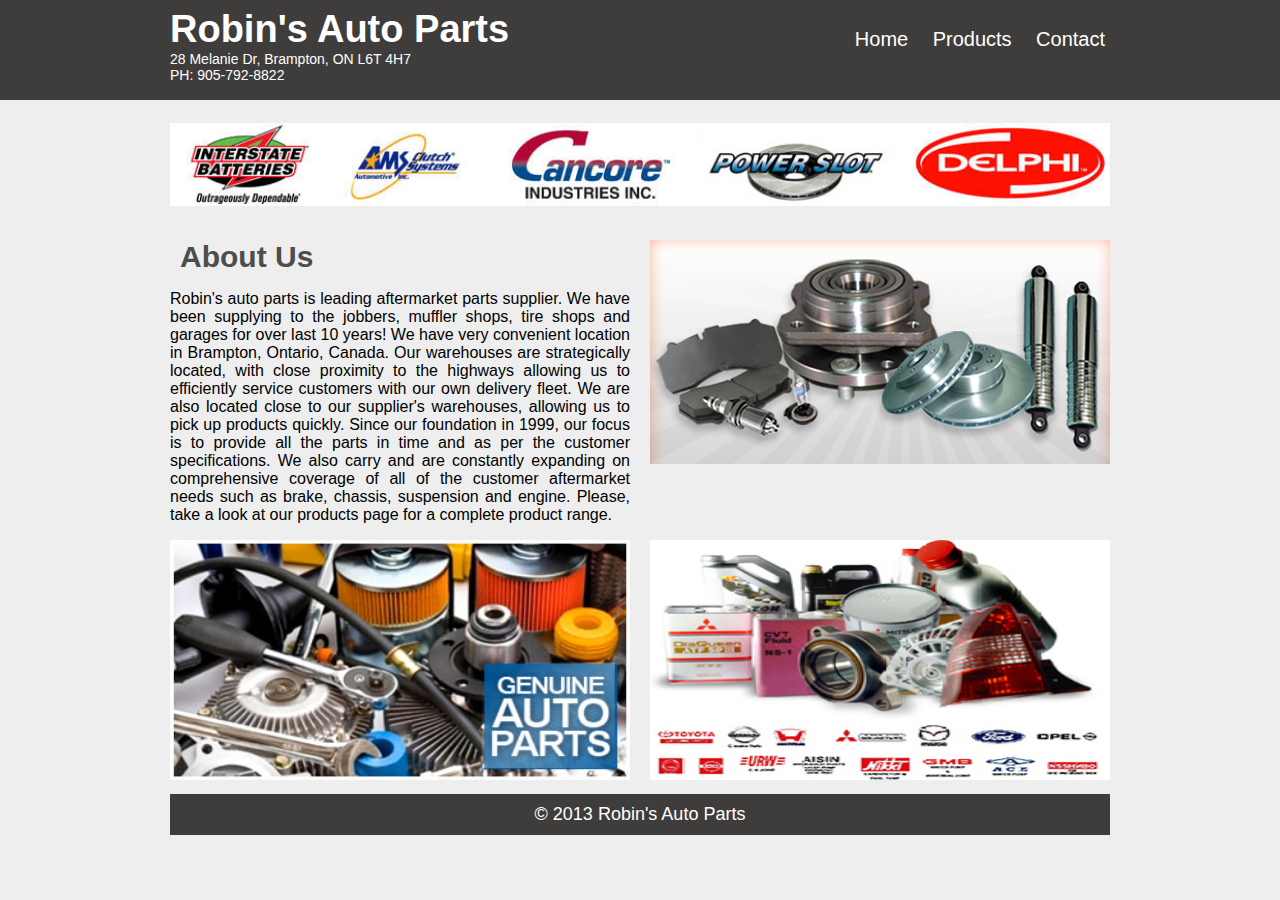
==== index.html @ 23dfe181 "Initial Commit" ====
<!DOCTYPE html>

<html>
<head>
    <title>Home</title>
    <link href="style.css" rel="stylesheet" type="text/css">
</head>

<body>
    <div class="container_16">
        <header class="grid_16">
            <div class="grid_7 alpha logo"><a class="logo" href="index.html">Robin's Auto Parts</a>
                <div class="grid_7 alpha address">28 Melanie Dr, Brampton, ON L6T 4H7</div>
                <div class="grid_7 alpha address">PH: 905-792-8822</div>
            </div>            
            <div class="grid_9 omega">
                <nav>
                    <ul>
                        <li><a href="index.html">Home</a></li>
                        <li><a href="products.html">Products</a></li>
                        <li><a href="contact.html">Contact</a></li>                      
                    </ul>
                </nav>
            </div>            
        </header>
        <div class="clear"></div>
        <div class="grid_16 productlogos">
            <img src="images/companylogos1.jpg" width="940px" alt="rotating image" id="rotator"/>
        </div>
        <div class="clear"></div>
        <section class="content">
            <div class="grid_8 alpha">
                <h1>About Us</h1>
                <p>
                    Robin's auto parts is leading aftermarket parts supplier. We have been supplying to the jobbers, muffler shops, tire shops and garages for over last 10 years!
                    We have very convenient location in Brampton, Ontario, Canada. Our warehouses are strategically located, with close proximity to the highways allowing us to efficiently service customers with our own delivery fleet. We are also located close to our supplier's warehouses, allowing us to pick up products quickly.
                    Since our foundation in 1999, our focus is to provide all the parts in time and as per the customer specifications. We also carry and are constantly expanding on comprehensive coverage of all of the customer aftermarket needs such as brake, chassis, suspension and engine. Please, take a look at our products page for a complete product range.
                </p>
            </div>
            <div class="grid_8 omega">
                <a href="products.html"><img id="aboutuspartsimg" src="images/aboutuspartsimage.png" /></a>   <!--aboutuspartsimage -->              
            </div>            
        </section>
        <div class="clear"></div>
        <section class="content">
            <div class="grid_8 alpha">
                <a href="products.html"><img id="aboutuspartsimg" src="images/autoparts.jpg" width="460px" height="240px" /></a>   <!--aboutuspartsimage -->              
            </div>
            <div class="grid_8 omega">
                <a href="products.html"><img id="aboutuspartsimg" src="images/prodcrop.png" width="460px" height="240px" /></a>   <!--aboutuspartsimage -->              
            </div>                
        </section>
        <div class="clear"></div>
        <footer class="grid_16">           
            <div>
                 <a href="index.html">&copy; 2013 Robin's Auto Parts</a>
            </div>
        </footer>
    </div>
    
<script type="text/javascript">
(function() { 
    var rotator = document.getElementById('rotator');  // change to match image ID 
    var imageDir = 'images/';                          // change to match images folder 
    var delayInSeconds = 5;                            // set number of seconds delay
    // list image names 
    var images = ['companylogos3.jpg', 'companylogos5.jpg', 'companylogos6.jpg', 'companylogos7.jpg','companylogos8.jpg','companylogos9.jpg','companylogos9a.jpg']; 
    // don't change below this line 
    var num = 0; 
    var changeImage = function() { 
        var len = images.length; 
        rotator.src = imageDir + images[num++]; 
        if (num == len) { 
            num = 0; 
        } 
    }; 
    setInterval(changeImage, delayInSeconds * 1000); 

})(); 

</script> 

</body>
</html>
---- style.css ----
/*
  960 Grid System ~ Core CSS.
  Learn more ~ http://960.gs/

  Licensed under GPL and MIT.
*/

/*
  Forces backgrounds to span full width,
  even if there is horizontal scrolling.
  Increase this if your layout is wider.

  Note: IE6 works fine without this fix.
*/

body {
  min-width: 960px;
  background-image: url("images/HeaderBackground_100pxH.png");
  background-repeat: repeat-x;
  font-family: sans-serif;
  background-color: #eeeeee; 
}
h1,h2,h3,h4,h5,h6{
  margin: 0;
  padding: 0;
  font-family: sans-serif;
}
h1{
  font-size: 30px;
  margin-left: 10px;
  color: #4d4d4d;
}
/* Container
----------------------------------------------------------------------------------------------------*/

.container_16 {
  margin-left: auto;
  margin-right: auto;
  width: 960px;
}

/* Grid >> Global
----------------------------------------------------------------------------------------------------*/

.grid_1,
.grid_2,
.grid_3,
.grid_4,
.grid_5,
.grid_6,
.grid_7,
.grid_8,
.grid_9,
.grid_10,
.grid_11,
.grid_12,
.grid_13,
.grid_14,
.grid_15,
.grid_16 {
  display: inline;
  float: left;
  margin-left: 10px;
  margin-right: 10px;
}

.push_1, .pull_1,
.push_2, .pull_2,
.push_3, .pull_3,
.push_4, .pull_4,
.push_5, .pull_5,
.push_6, .pull_6,
.push_7, .pull_7,
.push_8, .pull_8,
.push_9, .pull_9,
.push_10, .pull_10,
.push_11, .pull_11,
.push_12, .pull_12,
.push_13, .pull_13,
.push_14, .pull_14,
.push_15, .pull_15,
.push_16, .pull_16 {
  position: relative;
}

/* Grid >> Children (Alpha ~ First, Omega ~ Last)
----------------------------------------------------------------------------------------------------*/

.alpha {
  margin-left: 0;
}

.omega {
  margin-right: 0;
}

/* Grid >> 16 Columns
----------------------------------------------------------------------------------------------------*/

.container_16 .grid_1 {
  width: 40px;
}

.container_16 .grid_2 {
  width: 100px;
}

.container_16 .grid_3 {
  width: 160px;
}

.container_16 .grid_4 {
  width: 220px;
}

.container_16 .grid_5 {
  width: 280px;
}

.container_16 .grid_6 {
  width: 340px;
}

.container_16 .grid_7 {
  width: 400px;
}

.container_16 .grid_8 {
  width: 460px;
}

.container_16 .grid_9 {
  width: 520px;
}

.container_16 .grid_10 {
  width: 580px;
}

.container_16 .grid_11 {
  width: 640px;
}

.container_16 .grid_12 {
  width: 700px;
}

.container_16 .grid_13 {
  width: 760px;
}

.container_16 .grid_14 {
  width: 820px;
}

.container_16 .grid_15 {
  width: 880px;
}

.container_16 .grid_16 {
  width: 940px;
}

/* Prefix Extra Space >> 16 Columns
----------------------------------------------------------------------------------------------------*/

.container_16 .prefix_1 {
  padding-left: 60px;
}

.container_16 .prefix_2 {
  padding-left: 120px;
}

.container_16 .prefix_3 {
  padding-left: 180px;
}

.container_16 .prefix_4 {
  padding-left: 240px;
}

.container_16 .prefix_5 {
  padding-left: 300px;
}

.container_16 .prefix_6 {
  padding-left: 360px;
}

.container_16 .prefix_7 {
  padding-left: 420px;
}

.container_16 .prefix_8 {
  padding-left: 480px;
}

.container_16 .prefix_9 {
  padding-left: 540px;
}

.container_16 .prefix_10 {
  padding-left: 600px;
}

.container_16 .prefix_11 {
  padding-left: 660px;
}

.container_16 .prefix_12 {
  padding-left: 720px;
}

.container_16 .prefix_13 {
  padding-left: 780px;
}

.container_16 .prefix_14 {
  padding-left: 840px;
}

.container_16 .prefix_15 {
  padding-left: 900px;
}

/* Suffix Extra Space >> 16 Columns
----------------------------------------------------------------------------------------------------*/

.container_16 .suffix_1 {
  padding-right: 60px;
}

.container_16 .suffix_2 {
  padding-right: 120px;
}

.container_16 .suffix_3 {
  padding-right: 180px;
}

.container_16 .suffix_4 {
  padding-right: 240px;
}

.container_16 .suffix_5 {
  padding-right: 300px;
}

.container_16 .suffix_6 {
  padding-right: 360px;
}

.container_16 .suffix_7 {
  padding-right: 420px;
}

.container_16 .suffix_8 {
  padding-right: 480px;
}

.container_16 .suffix_9 {
  padding-right: 540px;
}

.container_16 .suffix_10 {
  padding-right: 600px;
}

.container_16 .suffix_11 {
  padding-right: 660px;
}

.container_16 .suffix_12 {
  padding-right: 720px;
}

.container_16 .suffix_13 {
  padding-right: 780px;
}

.container_16 .suffix_14 {
  padding-right: 840px;
}

.container_16 .suffix_15 {
  padding-right: 900px;
}

/* Push Space >> 16 Columns
----------------------------------------------------------------------------------------------------*/

.container_16 .push_1 {
  left: 60px;
}

.container_16 .push_2 {
  left: 120px;
}

.container_16 .push_3 {
  left: 180px;
}

.container_16 .push_4 {
  left: 240px;
}

.container_16 .push_5 {
  left: 300px;
}

.container_16 .push_6 {
  left: 360px;
}

.container_16 .push_7 {
  left: 420px;
}

.container_16 .push_8 {
  left: 480px;
}

.container_16 .push_9 {
  left: 540px;
}

.container_16 .push_10 {
  left: 600px;
}

.container_16 .push_11 {
  left: 660px;
}

.container_16 .push_12 {
  left: 720px;
}

.container_16 .push_13 {
  left: 780px;
}

.container_16 .push_14 {
  left: 840px;
}

.container_16 .push_15 {
  left: 900px;
}

/* Pull Space >> 16 Columns
----------------------------------------------------------------------------------------------------*/

.container_16 .pull_1 {
  left: -60px;
}

.container_16 .pull_2 {
  left: -120px;
}

.container_16 .pull_3 {
  left: -180px;
}

.container_16 .pull_4 {
  left: -240px;
}

.container_16 .pull_5 {
  left: -300px;
}

.container_16 .pull_6 {
  left: -360px;
}

.container_16 .pull_7 {
  left: -420px;
}

.container_16 .pull_8 {
  left: -480px;
}

.container_16 .pull_9 {
  left: -540px;
}

.container_16 .pull_10 {
  left: -600px;
}

.container_16 .pull_11 {
  left: -660px;
}

.container_16 .pull_12 {
  left: -720px;
}

.container_16 .pull_13 {
  left: -780px;
}

.container_16 .pull_14 {
  left: -840px;
}

.container_16 .pull_15 {
  left: -900px;
}

/* `Clear Floated Elements
----------------------------------------------------------------------------------------------------*/

/* http://sonspring.com/journal/clearing-floats */

.clear {
  clear: both;
  display: block;
  overflow: hidden;
  visibility: hidden;
  width: 0;
  height: 0;
}

/* http://www.yuiblog.com/blog/2010/09/27/clearfix-reloaded-overflowhidden-demystified */

.clearfix:before,
.clearfix:after,
.container_16:before,
.container_16:after {
  content: '.';
  display: block;
  overflow: hidden;
  visibility: hidden;
  font-size: 0;
  line-height: 0;
  width: 0;
  height: 0;
}

.clearfix:after,
.container_16:after {
  clear: both;
}

/*
  The following zoom:1 rule is specifically for IE6 + IE7.
  Move to separate stylesheet if invalid CSS is a problem.
*/

.clearfix,
.container_16 {
  zoom: 1;
}

.logo{
  font-size: 38px;
  font-weight: 600;
  text-decoration: none;
  color: #fff;
}
.contactrobin{
  font-size: 38px;
  font-weight: 600;
  text-decoration: none;
  color: #000;
}

.address{
  font-size: 14px;
  font-weight: 100;
  color: #fff;
}
.contactaddress{
  font-size: 14px;
  font-weight: 100;
  color: #000;
}
header{
  color: #fff;
  font-family: sans-serif;
  margin-bottom: 40px;
}
nav{
  text-align: right;
  margin-top: 20px;
}
nav a{
  color: #fff;
  text-decoration: none;
  padding: 5px;
}
nav a:hover{
  /*color: red;*/
  background: #777;
  border-radius: 3px;
}
nav a:focus{
  /*color: red;*/
  color: #f40707;
  background: #ccc;
  border-radius: 3px;
}

header ul{
  margin: 0;
  padding: 0;  
}
header li{
  list-style: none;
  display: inline;
  margin-left: 10px;
  font-size: 20px;  
}
.productlogos{    
  margin-bottom: 30px;
  margin-left: 10px;
  margin-right: 0px;
}
.content{
  background-color: #000000;
  border-radius: 15px;
  padding-left: 10px;
}
p{
  text-align:justify;
}
#aboutuspartsimg{
  border: none;  
}
footer{
  /*background-color: #4b4b4b;*/
  background-image: url("images/footerbgimage.png");
  background-repeat: repeat-x;
  color: #fff;
  font-family: sans-serif;
  margin-top: 10px;
  padding-top: 10px;
  padding-bottom: 10px;
  text-align: center;
}
footer a{
  color: #fff;
  font-family: sans-serif;
  font-size: 18px;
  text-decoration:  none;
  text-align: center;  
}
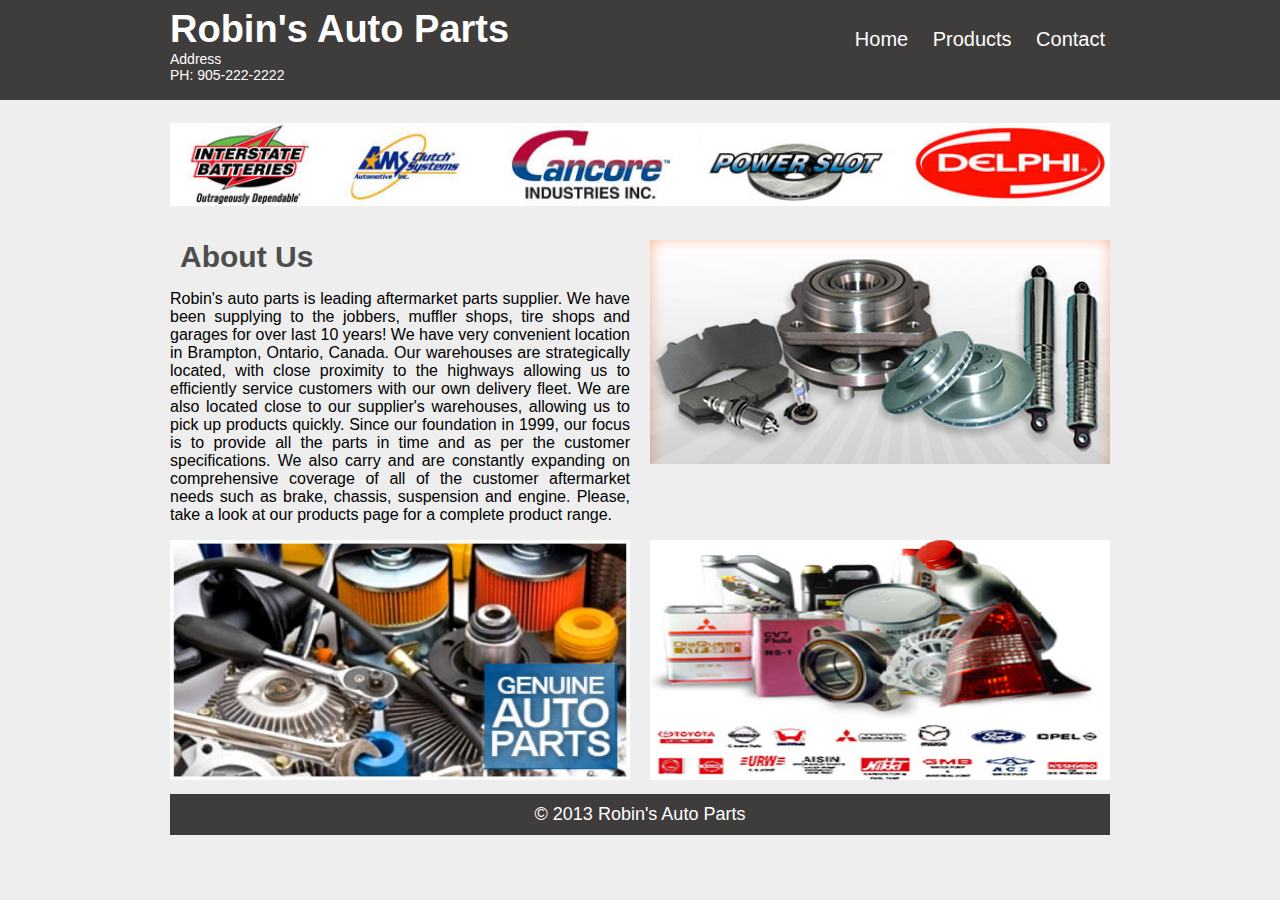
==== commit 40a84565: "Update index.html" ====
--- a/index.html
+++ b/index.html
@@ -10,8 +10,8 @@
     <div class="container_16">
         <header class="grid_16">
             <div class="grid_7 alpha logo"><a class="logo" href="index.html">Robin's Auto Parts</a>
-                <div class="grid_7 alpha address">28 Melanie Dr, Brampton, ON L6T 4H7</div>
-                <div class="grid_7 alpha address">PH: 905-792-8822</div>
+                <div class="grid_7 alpha address">Address</div>
+                <div class="grid_7 alpha address">PH: 905-222-2222</div>
             </div>            
             <div class="grid_9 omega">
                 <nav>
